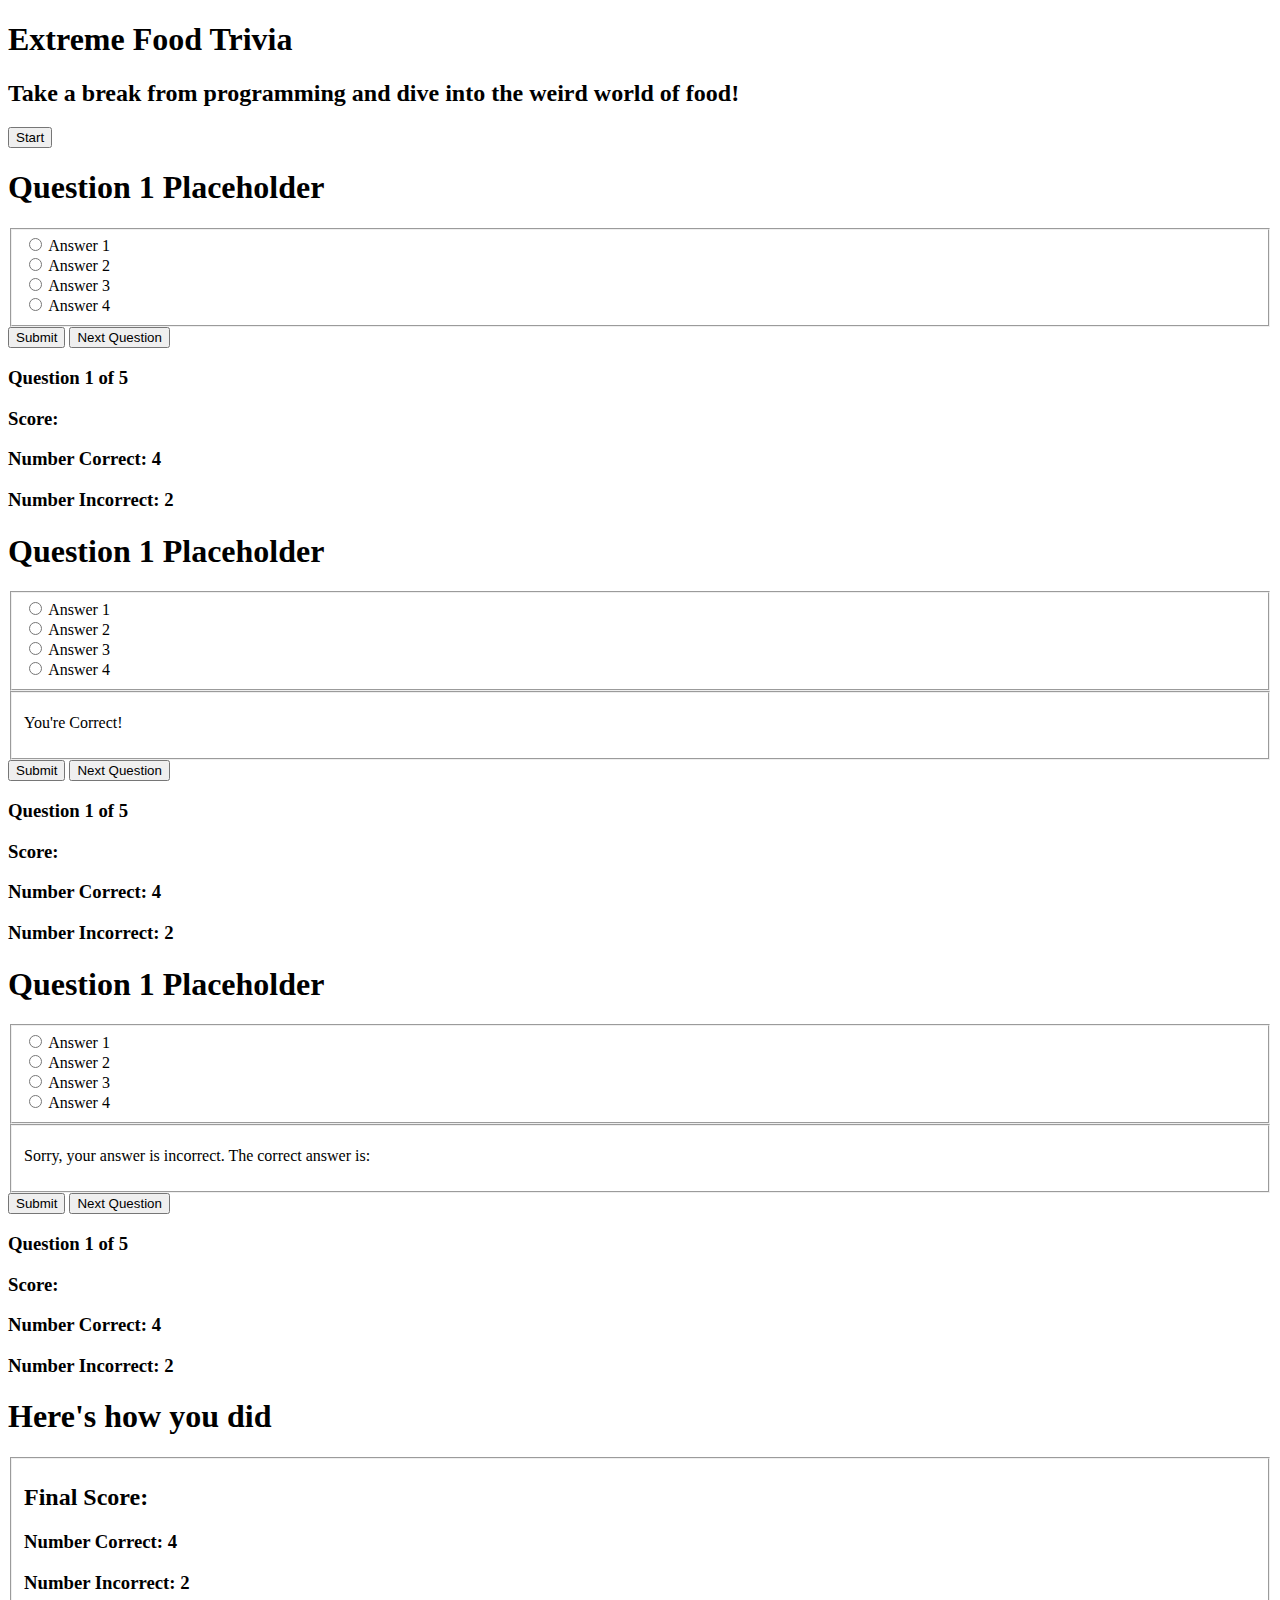
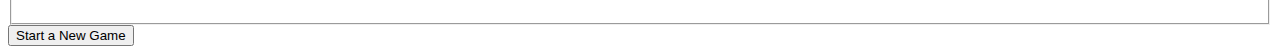
==== wireframes.html @ 95bda444 "add wireframes.html" ====
<!-- Start Page HTML:  -->
<!DOCTYPE html>
<html>
 <head>
   <meta charset="utf-8">
   <meta name="viewport" content="width=device-width">
   <title>Extreme Food Trivia</title>
   <link href="style.css" rel="stylesheet" type="text/css" />
 </head>
<h1>Extreme Food Trivia</h1>
<h2>Take a break from programming and dive into the weird world of food!</h2>
<button>Start</button>
 
 <body>
   <script src="script.js"></script>
 </body>
</html>
 
 




















<!-- Question Page HTML:  -->
<!DOCTYPE html>
<html>
  <head>
    <meta charset="utf-8">
    <meta name="viewport" content="width=device-width">
    <title>Extreme Food Trivia</title>
    <link href="style.css" rel="stylesheet" type="text/css" />
  </head>
<h1>Question 1 Placeholder</h1>
<fieldset>
  <div class="questions">
    <input type="radio" class="radio"/>
    <label for="y">Answer 1</label><br>
  <input type="radio" class="radio"/>
    <label for="y">Answer 2</label><br>
      <input type="radio" class="radio"/>
    <label for="y">Answer 3</label><br>
      <input type="radio" class="radio"/>
    <label for="y">Answer 4</label><br>
  </div>
</fieldset>
<button>Submit</button>
<button>Next Question</button>
<h3>Question 1 of 5</h3>
<h3>Score:</h3>
<h3>Number Correct: 4</h3>
<h3>Number Incorrect: 2</h3>
  <body>
    <script src="script.js"></script>
  </body>
</html>






<!-- Correct Answer: -->
<!DOCTYPE html>
<html>
 <head>
   <meta charset="utf-8">
   <meta name="viewport" content="width=device-width">
   <title>Extreme Food Trivia</title>
   <link href="style.css" rel="stylesheet" type="text/css" />
 </head>
<h1>Question 1 Placeholder</h1>
<fieldset>
 <div class="questions">
   <input type="radio" class="radio"/>
   <label for="y">Answer 1</label><br>
 <input type="radio" class="radio"/>
   <label for="y">Answer 2</label><br>
     <input type="radio"class="radio"/>
   <label for="y">Answer 3</label><br>
     <input type="radio"class="radio"/>
   <label for="y">Answer 4</label><br>
 </div>
</fieldset>
<fieldset>
 <p>You're Correct!</p>
</fieldset>
<button>Submit</button>
<button>Next Question</button>
<h3>Question 1 of 5</h3>
<h3>Score:</h3>
<h3>Number Correct: 4</h3>
<h3>Number Incorrect: 2</h3>
 <body>
   <script src="script.js"></script>
 </body>
</html>



<!-- Incorrect Answer: -->
<!DOCTYPE html>
<html>
 <head>
   <meta charset="utf-8">
   <meta name="viewport" content="width=device-width">
   <title>Extreme Food Trivia</title>
   <link href="style.css" rel="stylesheet" type="text/css" />
 </head>
<h1>Question 1 Placeholder</h1>
<fieldset>
 <div class="questions">
   <input type="radio" class="radio"/>
   <label for="y">Answer 1</label><br>
 <input type="radio" class="radio"/>
   <label for="y">Answer 2</label><br>
     <input type="radio"class="radio"/>
   <label for="y">Answer 3</label><br>
     <input type="radio"class="radio"/>
   <label for="y">Answer 4</label><br>
 </div>
</fieldset>
<fieldset>
 <p>Sorry, your answer is incorrect. The correct answer is:</p>
</fieldset>
<button>Submit</button>
<button>Next Question</button>
<h3>Question 1 of 5</h3>
<h3>Score:</h3>
<h3>Number Correct: 4</h3>
<h3>Number Incorrect: 2</h3>
 <body>
   <script src="script.js"></script>
 </body>
</html>



<!-- Final Score: -->
<!DOCTYPE html>
<html>
 <head>
   <meta charset="utf-8">
   <meta name="viewport" content="width=device-width">
   <title>Extreme Food Trivia</title>
   <link href="style.css" rel="stylesheet" type="text/css" />
 </head>
<h1>Here's how you did</h1>
<fieldset>
 <form class="finalScore">
  <h2>Final Score:</h2>
  <h3>Number Correct: 4</h3>
<h3>Number Incorrect: 2</h3>
 </form>
</fieldset>
<button>Start a New Game</button>
 <body>
   <script src="script.js"></script>
 </body>
</html>
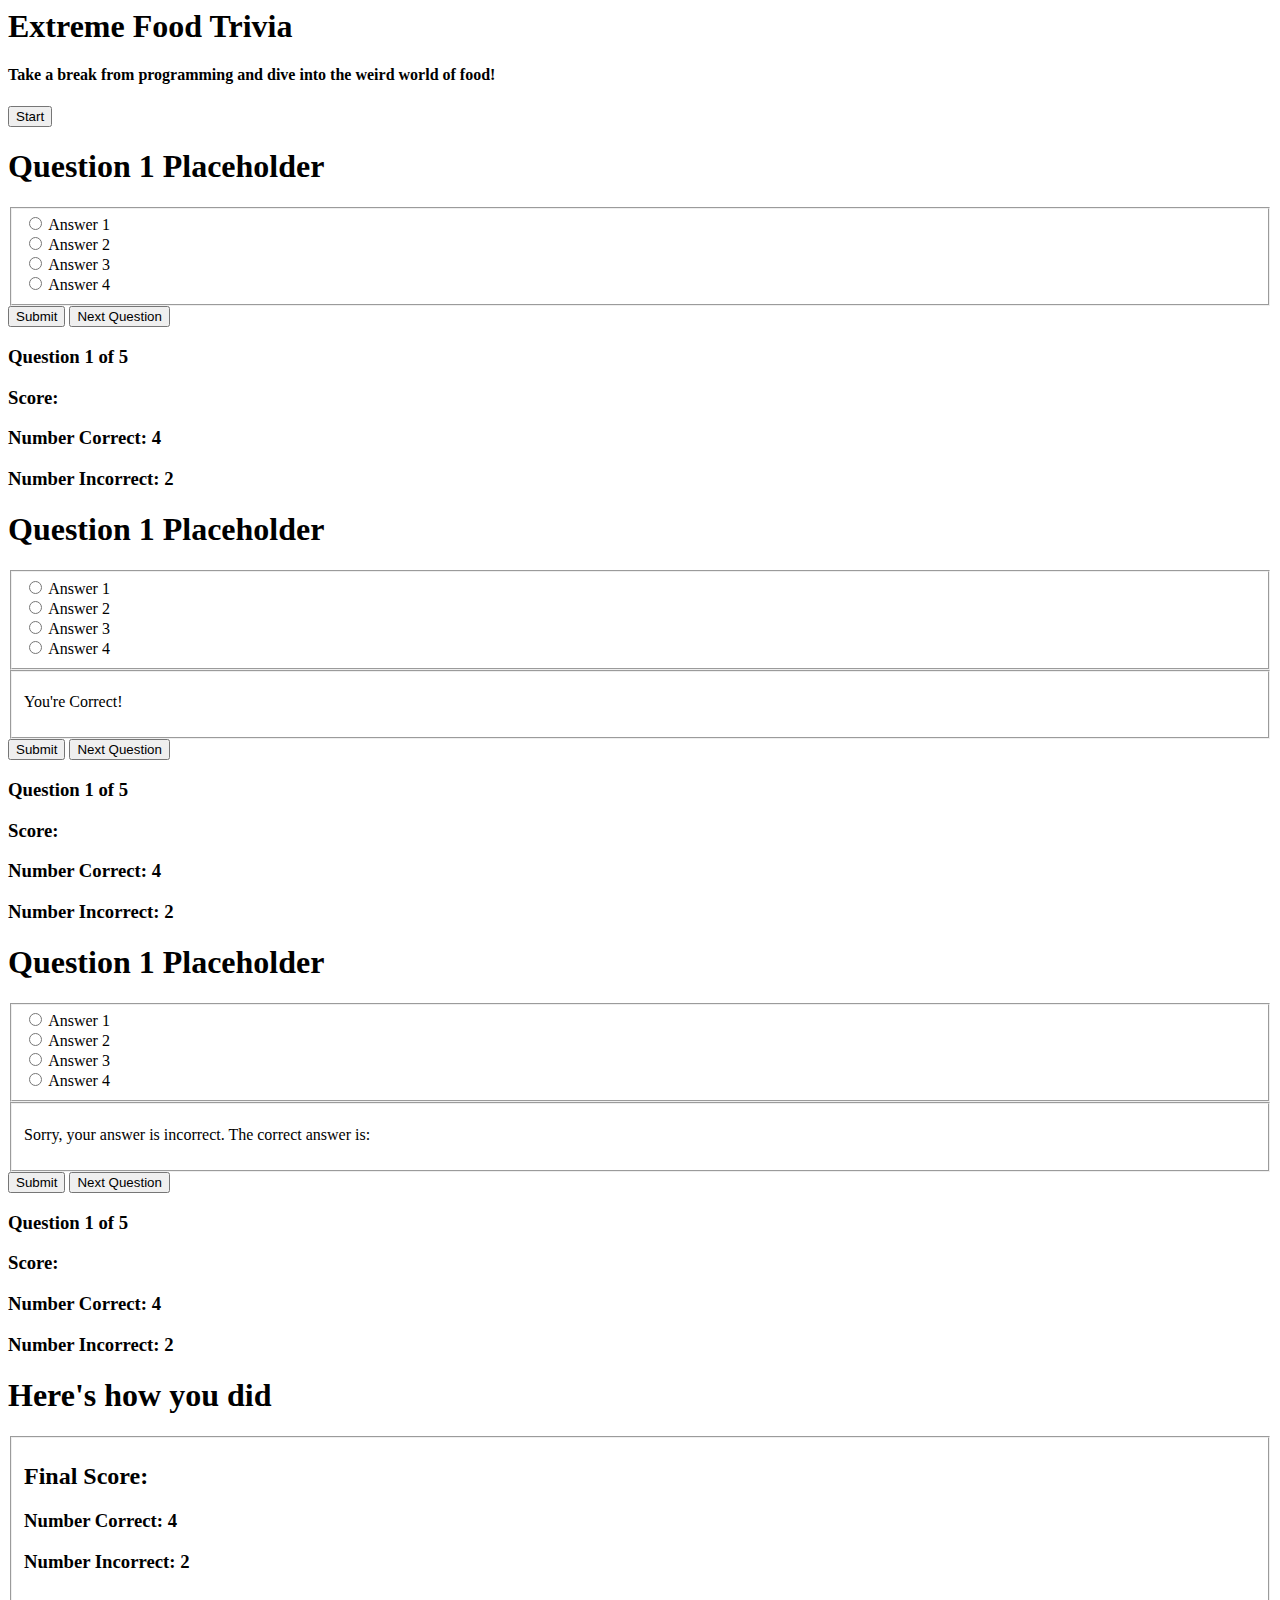
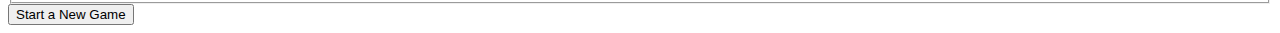
==== commit c8dc0f6d: "lots of changes to js" ====
--- a/wireframes.html
+++ b/wireframes.html
@@ -1,4 +1,5 @@
-<!-- Start Page HTML:  -->
+<!-- Starter Page HTML:  -->
+<container1>
 <!DOCTYPE html>
 <html>
  <head>
@@ -8,35 +9,17 @@
    <link href="style.css" rel="stylesheet" type="text/css" />
  </head>
 <h1>Extreme Food Trivia</h1>
-<h2>Take a break from programming and dive into the weird world of food!</h2>
+<h4>Take a break from programming and dive into the weird world of food!</h4>
 <button>Start</button>
  
  <body>
    <script src="script.js"></script>
  </body>
 </html>
+</container1>
  
  
-
-
-
-
-
-
-
-
-
-
-
-
-
-
-
-
-
-
-
-
+<container2>
 <!-- Question Page HTML:  -->
 <!DOCTYPE html>
 <html>
@@ -70,11 +53,9 @@
   </body>
 </html>
 
+</container2>
 
-
-
-
-
+<container3>
 <!-- Correct Answer: -->
 <!DOCTYPE html>
 <html>
@@ -111,9 +92,11 @@
  </body>
 </html>
 
+</container3>
 
+<container4>
 
-<!-- Incorrect Answer: -->
+    <!-- Incorrect Answer: -->
 <!DOCTYPE html>
 <html>
  <head>
@@ -148,9 +131,9 @@
    <script src="script.js"></script>
  </body>
 </html>
+</container4>
 
-
-
+<container5>
 <!-- Final Score: -->
 <!DOCTYPE html>
 <html>
@@ -173,3 +156,5 @@
    <script src="script.js"></script>
  </body>
 </html>
+
+</container5>
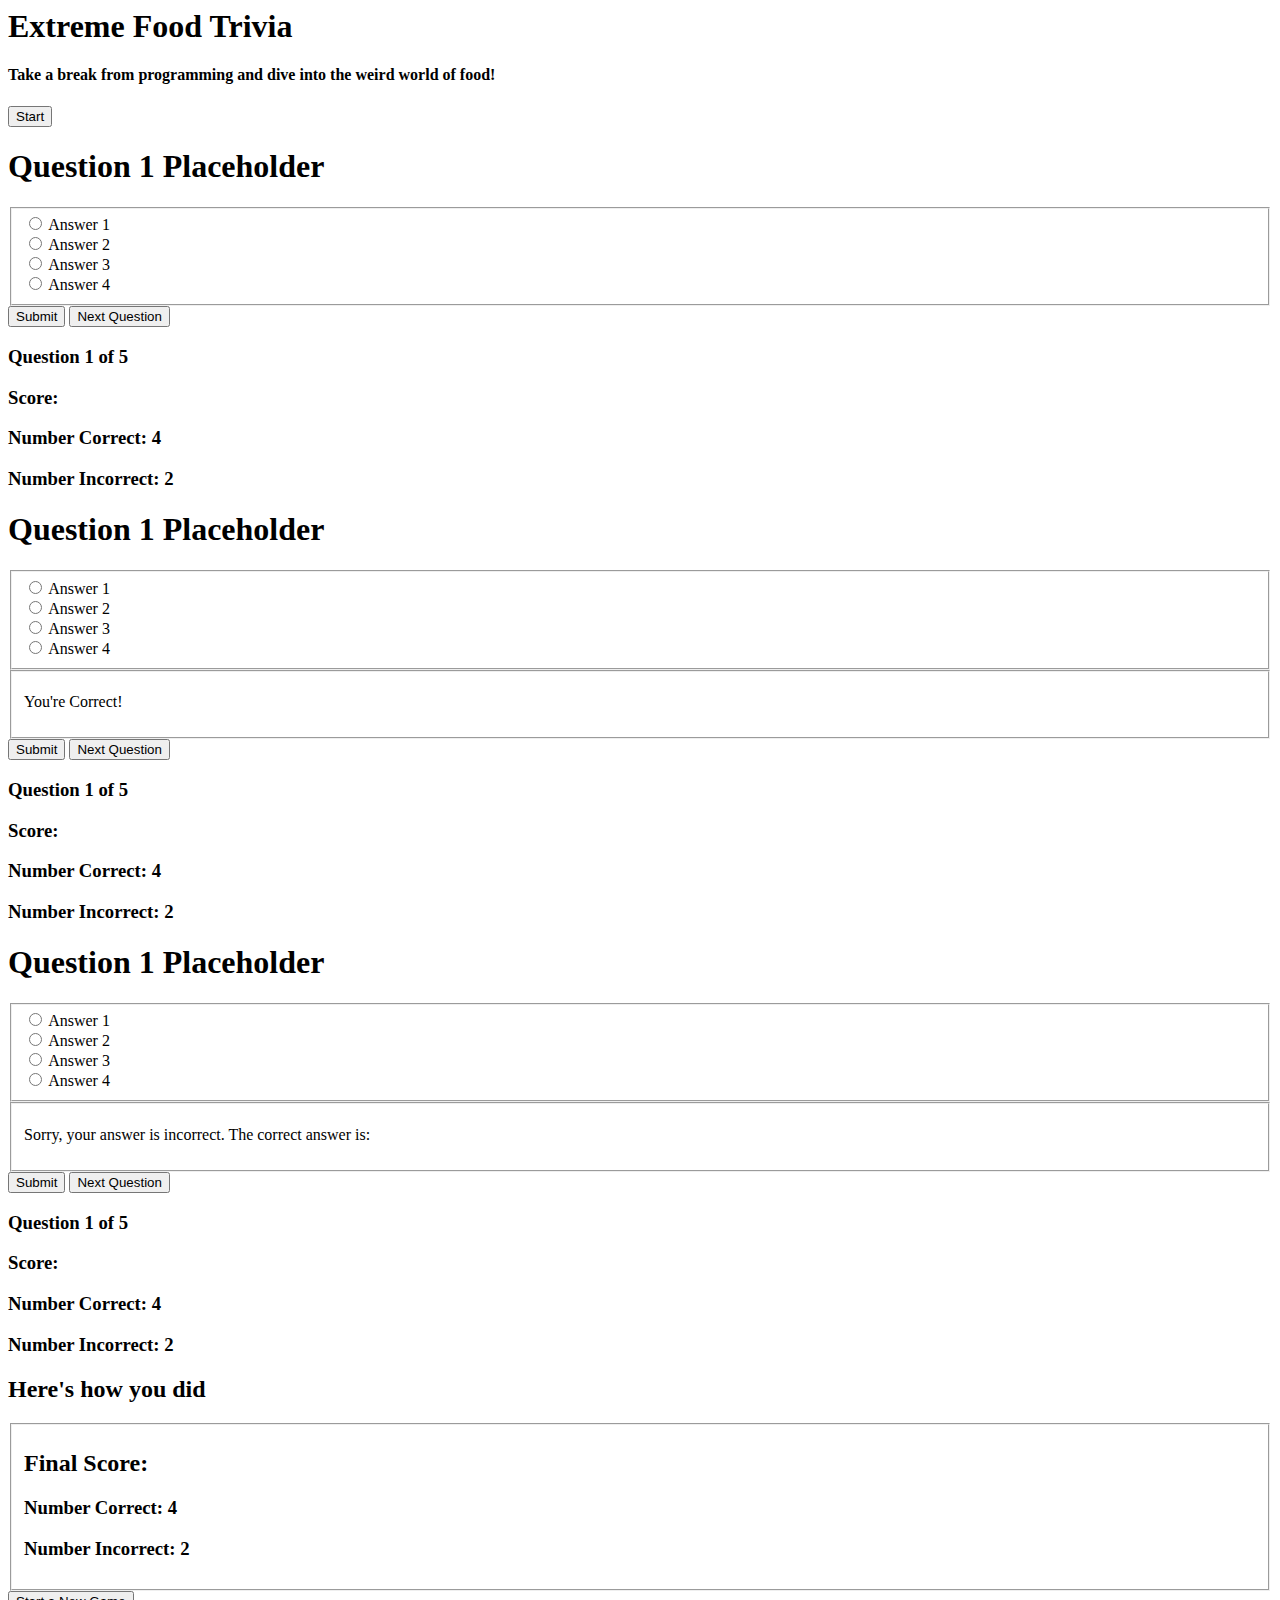
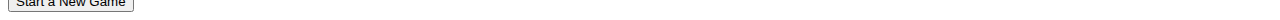
==== commit 5b391768: "made finalPage open" ====
--- a/wireframes.html
+++ b/wireframes.html
@@ -143,7 +143,7 @@
    <title>Extreme Food Trivia</title>
    <link href="style.css" rel="stylesheet" type="text/css" />
  </head>
-<h1>Here's how you did</h1>
+<h2>Here's how you did</h2>
 <fieldset>
  <form class="finalScore">
   <h2>Final Score:</h2>
